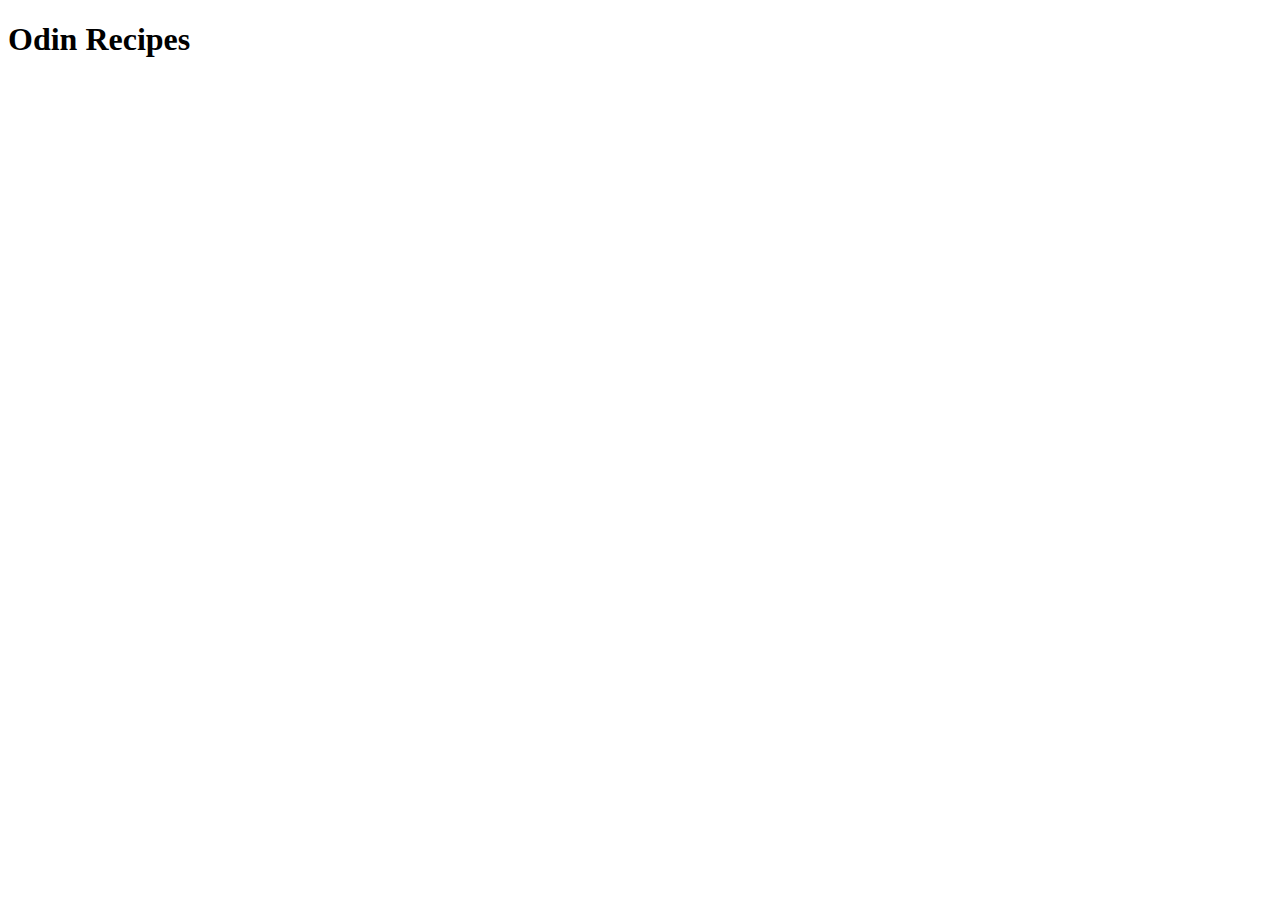
==== index.html @ 4ee99ae6 "Made lumpia.html" ====
<!DOCTYPE html>
<html lang="en">
<head>
    <meta charset="UTF-8">
    <meta http-equiv="X-UA-Compatible" content="IE=edge">
    <meta name="viewport" content="width=device-width, initial-scale=1.0">
    <title>Odin Recipes</title>
</head>
<body>
    <h1>Odin Recipes</h1>
    
</body>
</html>
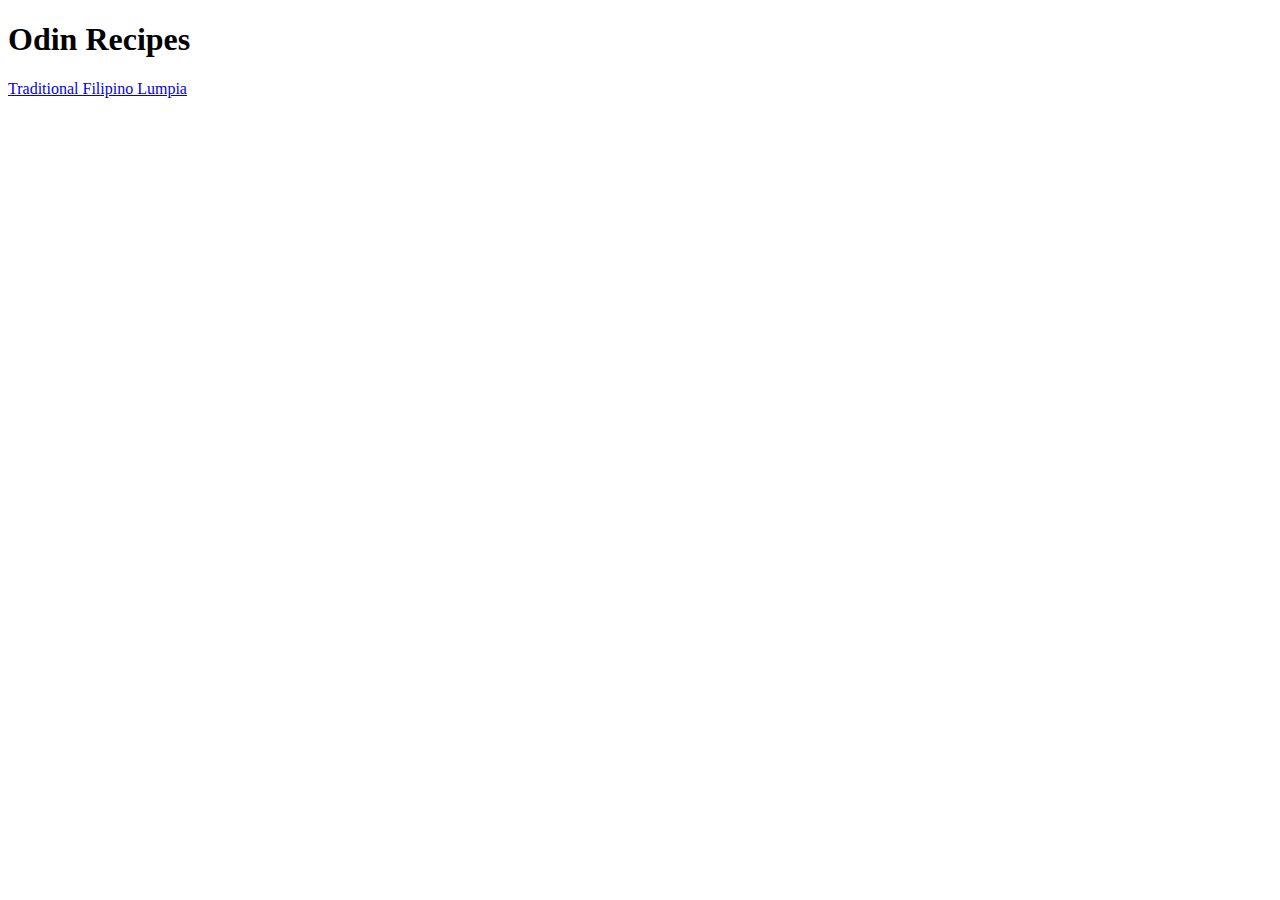
==== commit 237c1ec6: "Linked index and lumpia pages" ====
--- a/index.html
+++ b/index.html
@@ -8,6 +8,7 @@
 </head>
 <body>
     <h1>Odin Recipes</h1>
-    
+        <a href="recipes/lumpia.html">Traditional Filipino Lumpia</a>
+        
 </body>
 </html>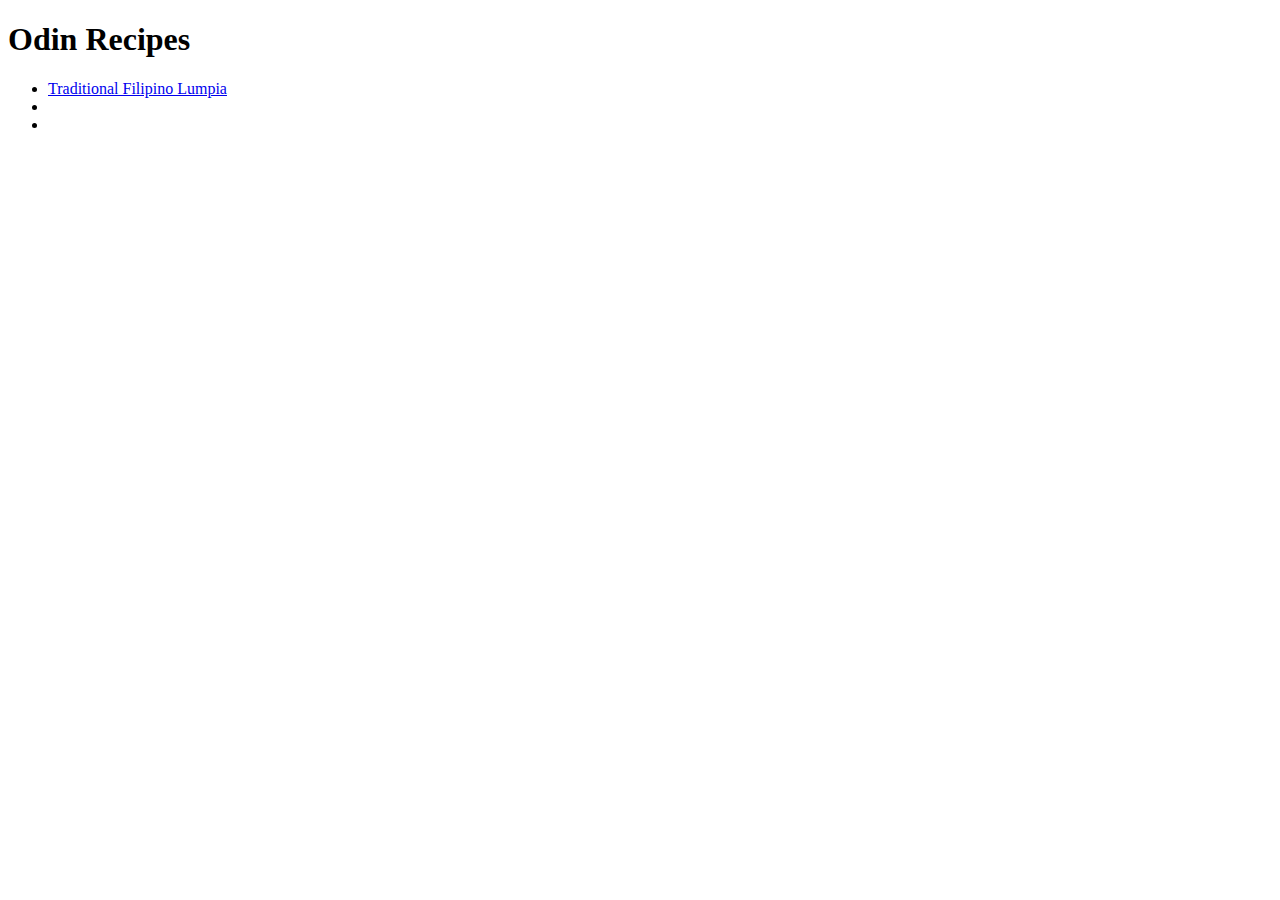
==== commit 27be8694: "Changed recipe links to list" ====
--- a/index.html
+++ b/index.html
@@ -8,7 +8,10 @@
 </head>
 <body>
     <h1>Odin Recipes</h1>
-        <a href="recipes/lumpia.html">Traditional Filipino Lumpia</a>
-        
+        <ul>
+            <li><a href="recipes/lumpia.html">Traditional Filipino Lumpia</a></li>
+            <li></li>
+            <li></li>
+        </ul>
 </body>
 </html>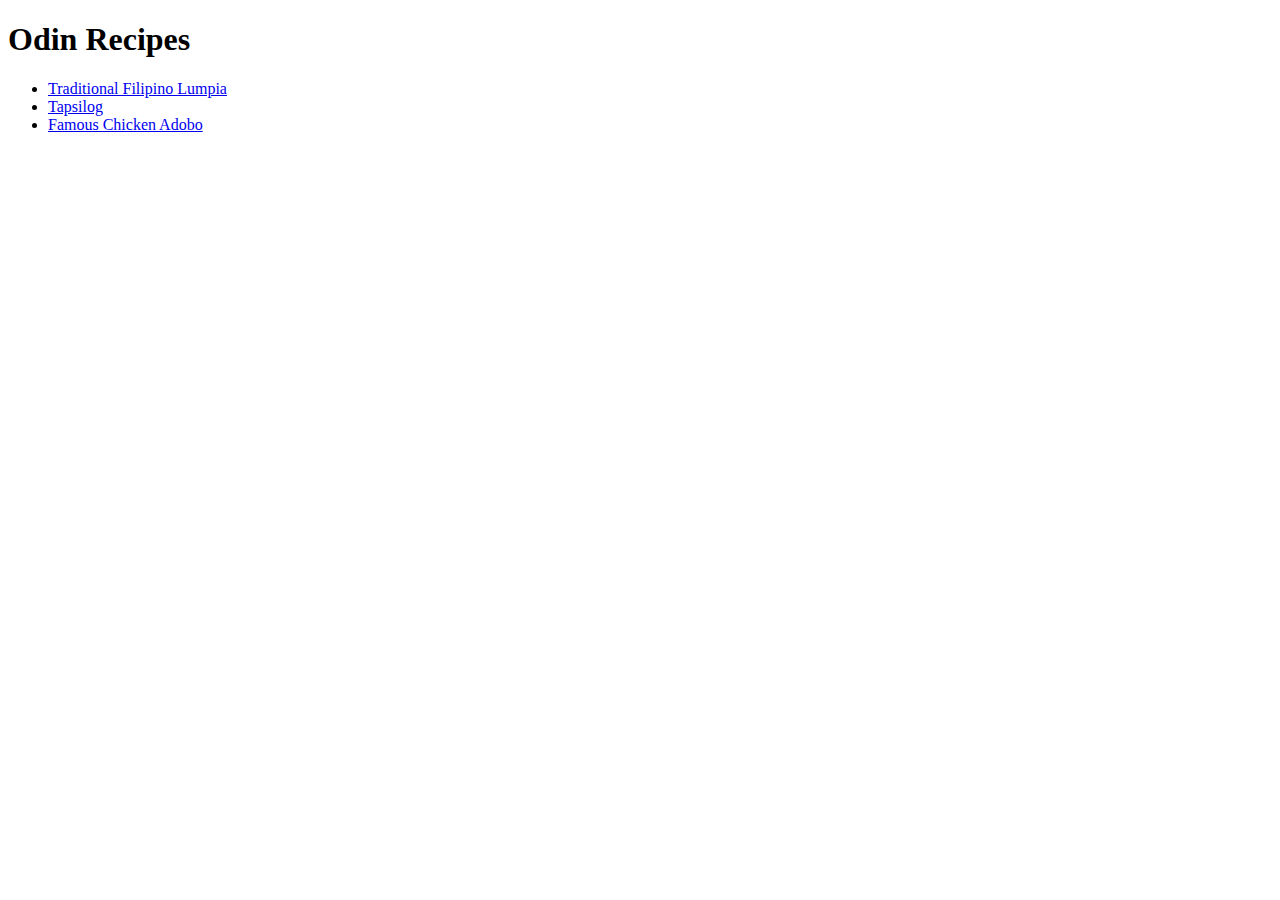
==== commit 9d668153: "Added links to recipes in index.html" ====
--- a/index.html
+++ b/index.html
@@ -10,8 +10,8 @@
     <h1>Odin Recipes</h1>
         <ul>
             <li><a href="recipes/lumpia.html">Traditional Filipino Lumpia</a></li>
-            <li></li>
-            <li></li>
+            <li><a href="recipes/tapsilog.html">Tapsilog</a></li>
+            <li><a href="recipes/adobo.html">Famous Chicken Adobo</a></li>
         </ul>
 </body>
 </html>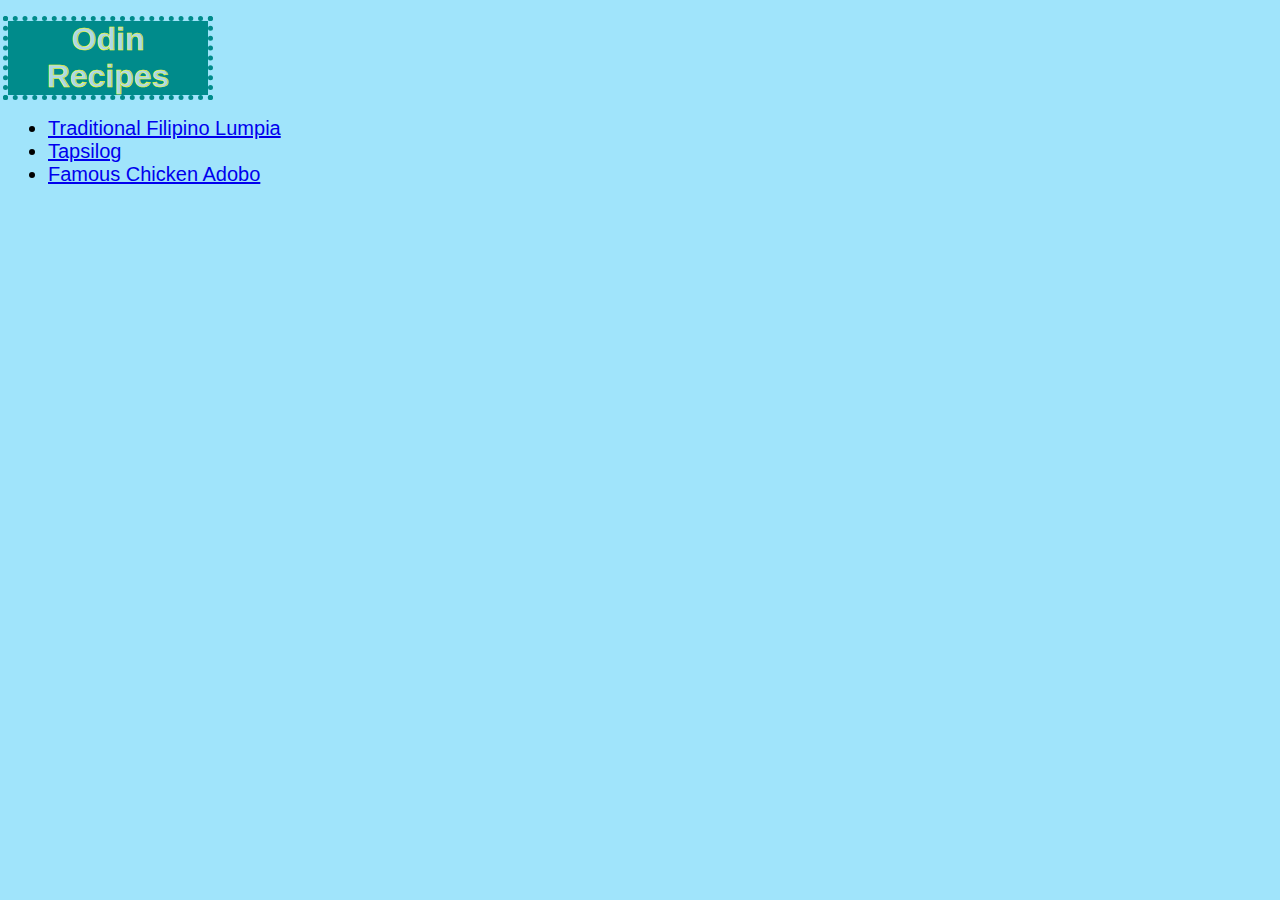
==== commit cb04eb1f: "Added stylesheet, changed class selectors to type" ====
--- a/index.html
+++ b/index.html
@@ -5,13 +5,14 @@
     <meta http-equiv="X-UA-Compatible" content="IE=edge">
     <meta name="viewport" content="width=device-width, initial-scale=1.0">
     <title>Odin Recipes</title>
+    <link rel="stylesheet" href="style.css">
 </head>
 <body>
     <h1>Odin Recipes</h1>
         <ul>
-            <li><a href="recipes/lumpia.html">Traditional Filipino Lumpia</a></li>
-            <li><a href="recipes/tapsilog.html">Tapsilog</a></li>
-            <li><a href="recipes/adobo.html">Famous Chicken Adobo</a></li>
+            <li class="link"><a href="recipes/lumpia.html">Traditional Filipino Lumpia</a></li>
+            <li class="link"><a href="recipes/tapsilog.html">Tapsilog</a></li>
+            <li class="link"><a href="recipes/adobo.html">Famous Chicken Adobo</a></li>
         </ul>
 </body>
 </html>--- a/style.css
+++ b/style.css
@@ -0,0 +1,18 @@
+body {
+    background-color: rgba(39, 193, 245, 0.44);
+}
+
+h1 {
+    width: 200px;
+    background-color: darkcyan;
+    -webkit-text-stroke: 0.5px yellow;
+    color: lightblue;
+    outline: 5px dotted darkcyan;
+    text-align: center;
+    font-family: 'Lucida Sans', 'Lucida Sans Regular', 'Lucida Grande', 'Lucida Sans Unicode', Geneva, Verdana, sans-serif;
+}
+
+.link {
+    font-family: Arial, Helvetica, sans-serif;
+    font-size: 20px;
+}
